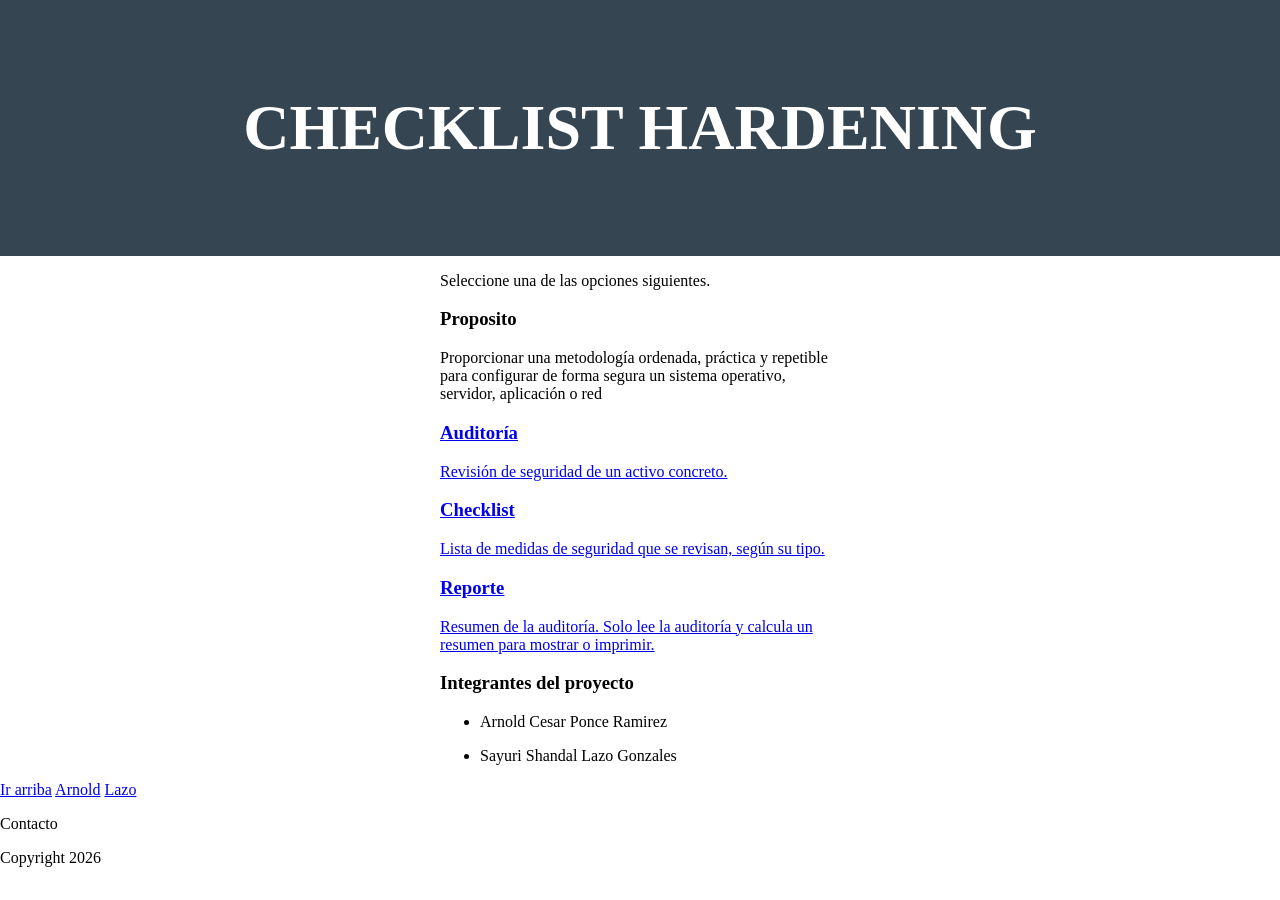
==== index.html @ 3dcdcfa9 "feat: nuevo archivo css para diseñar los html, funcionalidad nueva en la parte del front" ====
<!DOCTYPE html>
<html lang="en">

<head>
    <meta charset="UTF-8">
    <meta name="viewport" content="width=device-width, initial-scale=1.0">
    <title>Introduccion</title>
    <link rel="stylesheet" href="style.css" />
</head>

<body>
    <header>
        <h1 id="titulo">CHECKLIST HARDENING</h1>
    </header>
    <section class="container">
        <article>
            <p>Seleccione una de las opciones siguientes.</p>
        </article>
        <article>
            <h3>Proposito</h3>
            <p>Proporcionar una metodología ordenada, práctica y repetible para configurar
                de forma segura un sistema operativo, servidor, aplicación o red</p>
        </article>
        <article>
            <a href="auditoria.html">
                <h3>Auditoría</h3>
                <p>Revisión de seguridad de un activo concreto.</p>
            </a>
        </article>
        <article>
            <a href="auditoria.html">
                <h3>Checklist</h3>
                <p>Lista de medidas de seguridad que se revisan, según su tipo.</p>
            </a>
        </article>
        <article>
            <a href="auditoria.html">
                <h3>Reporte</h3>
                <p>Resumen de la auditoría. Solo lee la auditoría y calcula un resumen para mostrar o imprimir.</p>
            </a>
        </article>
        <article>
            <h3>Integrantes del proyecto</h3>
            <ul>
                <li>Arnold Cesar Ponce Ramirez</li>
            </ul>
            <ul>
                <li>Sayuri Shandal Lazo Gonzales</li>
            </ul>
        </article>
    </section>
    <footer>
        <section>
            <a href="#titulo">Ir arriba</a>
            <a target="_blank" href="https://www.linkedin.com/in/arnold-cesar-ponce-ramirez-b5a504379/"
                rel="noopener noreferrer">Arnold</a>
            <a target="_blank" href="https://www.linkedin.com/in/sayury-lazo-gonzales-a419993bb/"
                rel="noopener noreferrer">Lazo</a>
        </section>
        <p>Contacto</p>
        <p>Copyright 2026</p>
    </footer>
</body>

</html>
---- style.css ----
body {
    margin: 0;
    background-color: white;
}

header {
    background-color: #364552;
    color: white;
    padding: 3rem 2rem;
    text-align: center;
}

header h1 {
    font-size: 4rem;
}

.container {
    width: 400px;
    margin: 0 auto;
}
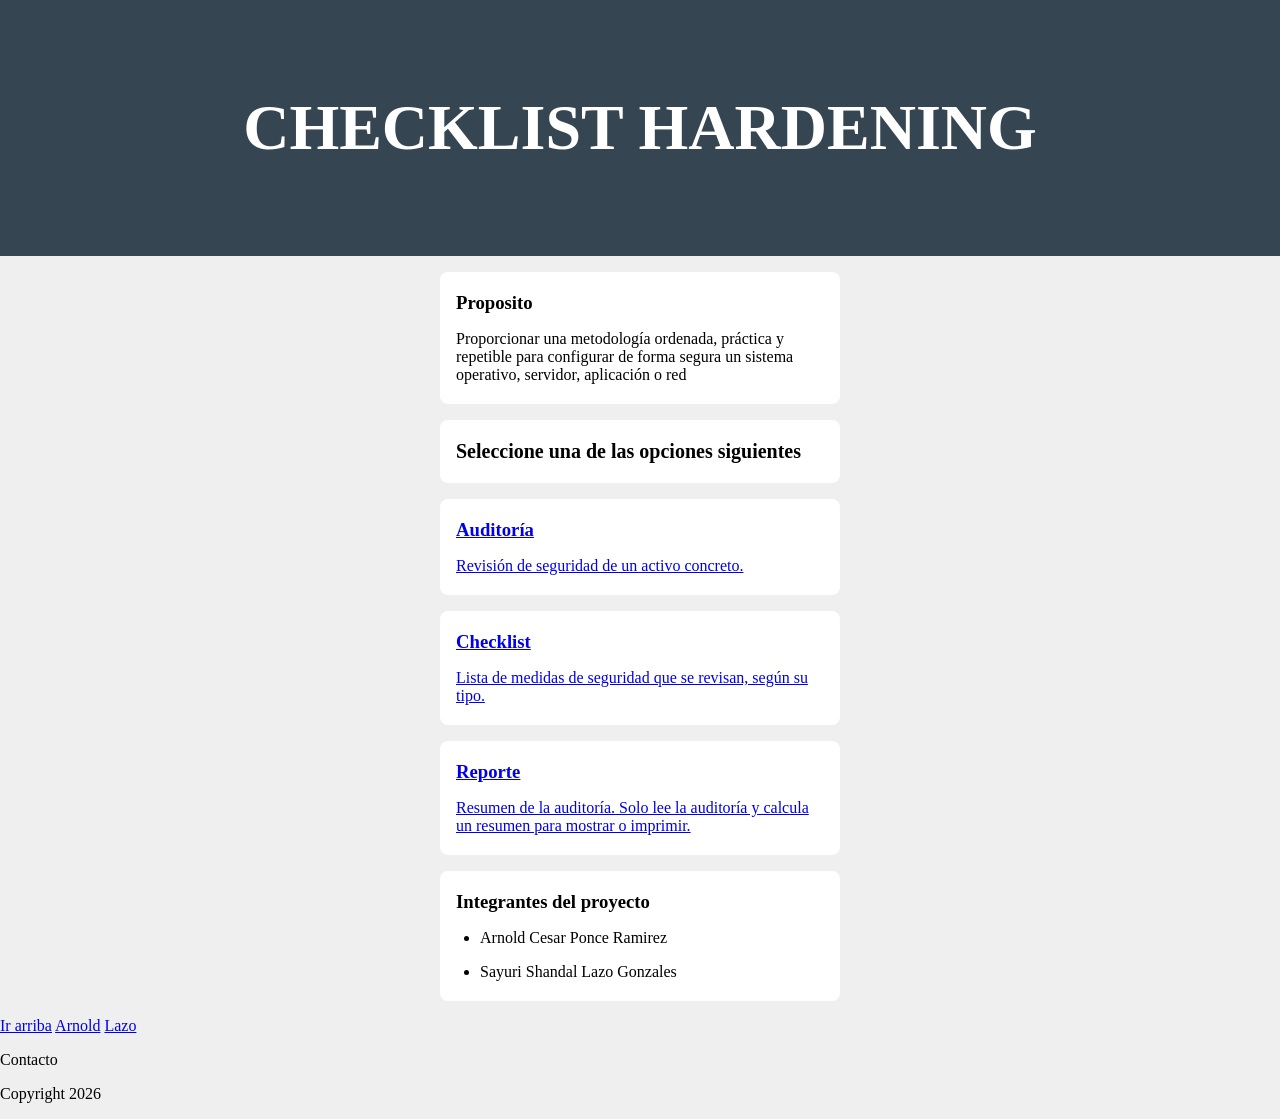
==== commit 995acefc: "Docs: cambio de posición de etiqueta section para el front" ====
--- a/index.html
+++ b/index.html
@@ -14,12 +14,12 @@
     </header>
     <section class="container">
         <article>
-            <p>Seleccione una de las opciones siguientes.</p>
-        </article>
-        <article>
             <h3>Proposito</h3>
             <p>Proporcionar una metodología ordenada, práctica y repetible para configurar
                 de forma segura un sistema operativo, servidor, aplicación o red</p>
+        </article>
+        <article>
+            <h2 id="indicacion">Seleccione una de las opciones siguientes</h2>
         </article>
         <article>
             <a href="auditoria.html">
--- a/style.css
+++ b/style.css
@@ -1,6 +1,6 @@
 body {
     margin: 0;
-    background-color: white;
+    background-color: #efefef;
 }
 
 header {
@@ -17,4 +17,26 @@
 .container {
     width: 400px;
     margin: 0 auto;
+}
+
+section article {
+    background-color: white;
+    margin: 1rem 0;
+    border-radius: 0.5rem;
+    padding: 0.25rem 0;
+}
+
+section article:hover {
+    box-shadow: 0 0.1rem 0.4rem rgba(0, 0, 0, 30%);
+}
+
+section article h3,
+section article p,
+section article h2,
+section article button {
+    margin: 1rem;
+}
+
+#indicacion {
+    font-size: 20px;
 }
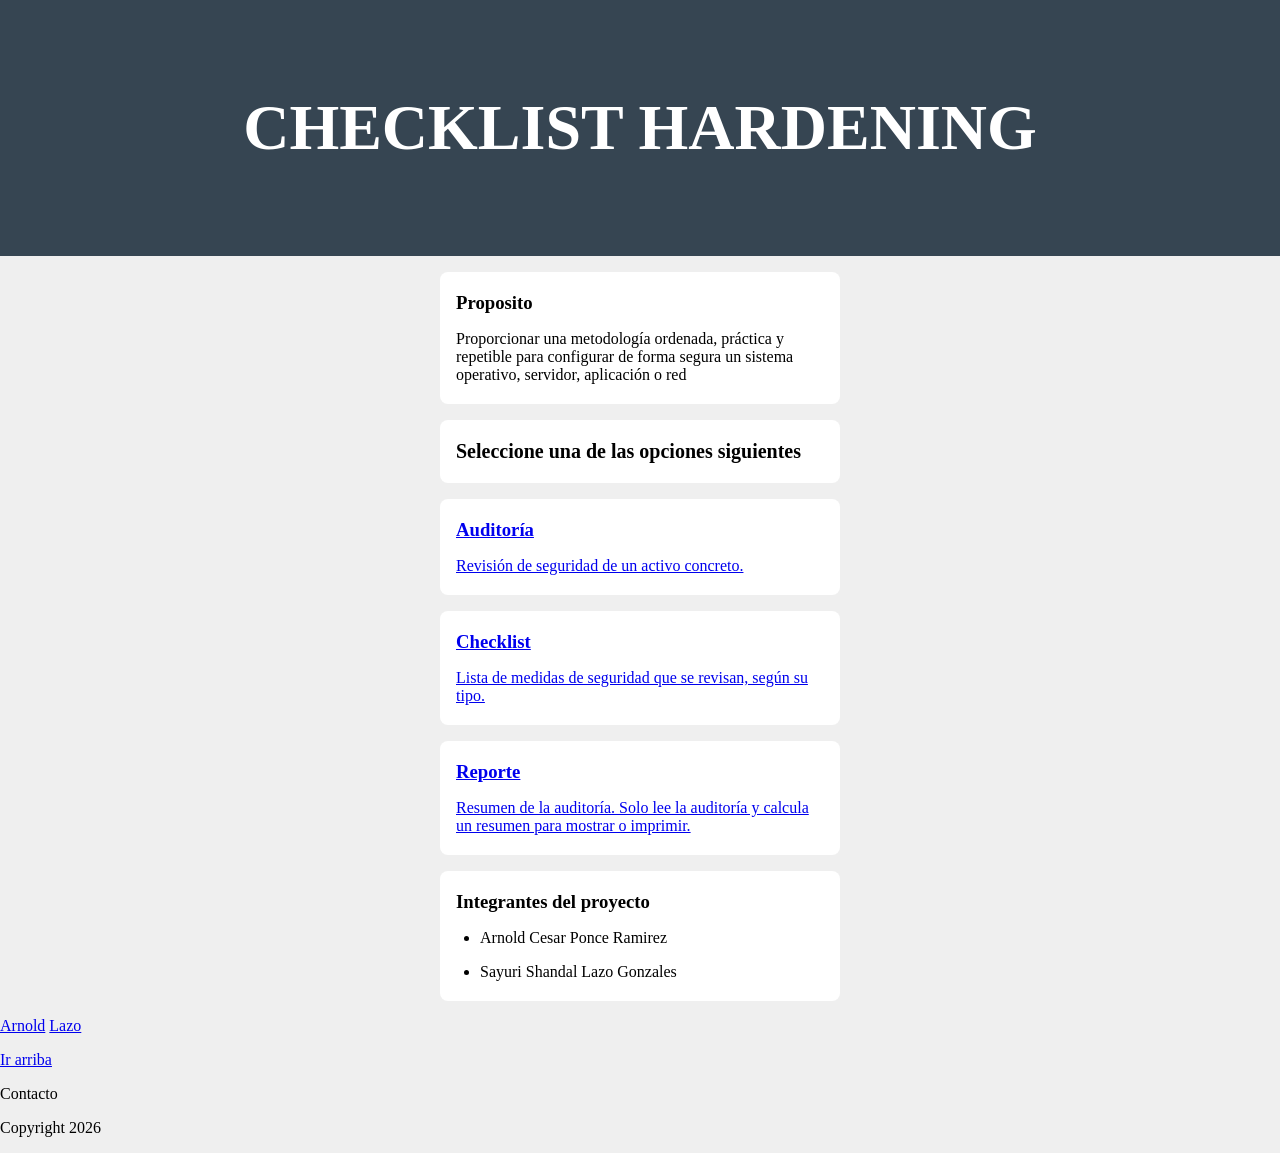
==== commit f9f5aa64: "Docs: cambio de poisción de etiquetas" ====
--- a/index.html
+++ b/index.html
@@ -51,11 +51,11 @@
     </section>
     <footer>
         <section>
-            <a href="#titulo">Ir arriba</a>
             <a target="_blank" href="https://www.linkedin.com/in/arnold-cesar-ponce-ramirez-b5a504379/"
                 rel="noopener noreferrer">Arnold</a>
             <a target="_blank" href="https://www.linkedin.com/in/sayury-lazo-gonzales-a419993bb/"
                 rel="noopener noreferrer">Lazo</a>
+            <p><a href="#titulo">Ir arriba</a></p>
         </section>
         <p>Contacto</p>
         <p>Copyright 2026</p>
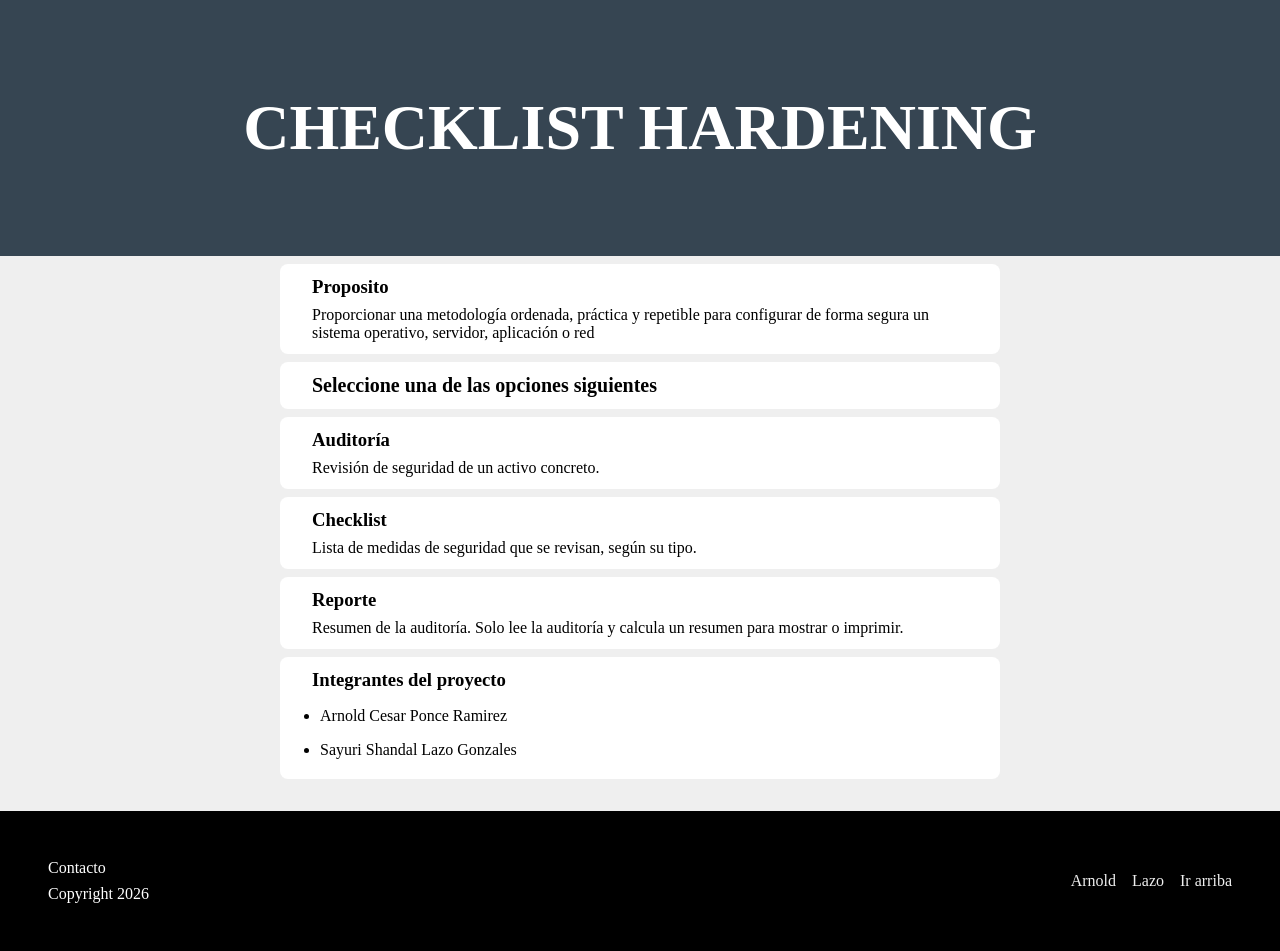
==== commit 752ab8e8: "refactor: elementos arreglados por sintaxis incorrecta" ====
--- a/index.html
+++ b/index.html
@@ -1,5 +1,5 @@
 <!DOCTYPE html>
-<html lang="en">
+<html lang="es">
 
 <head>
     <meta charset="UTF-8">
--- a/style.css
+++ b/style.css
@@ -1,42 +1,240 @@
+:root {
+    --color-fondo: #efefef;
+    --color-encabezado: #364552;
+    --color-pie: #000000;
+    --color-tarjeta: #ffffff;
+    --color-texto: #000000;
+    --color-texto-claro: #efefef;
+    --color-enlace-hover: #ffffff;
+    --color-borde: #c9ced3;
+    --espacio: 0.5rem 2rem;
+    --radio: 0.5rem;
+    --sombra-hover: 0 0.1rem 0.4rem rgba(0, 0, 0, 30%);
+}
+
+*,
+*::before,
+*::after {
+    box-sizing: border-box;
+}
+
 body {
     margin: 0;
-    background-color: #efefef;
+    background-color: var(--color-fondo);
+    color: var(--color-texto);
+    /*footer*/
+    min-height: 100vh;
+    display: grid;
+    grid-template-rows: auto 1fr auto;
 }
 
 header {
-    background-color: #364552;
+    background-color: var(--color-encabezado);
     color: white;
-    padding: 3rem 2rem;
+    padding: 2rem 1rem;
     text-align: center;
 }
 
 header h1 {
-    font-size: 4rem;
+    font-size: clamp(1.75rem, 6vw, 4rem);
+}
+
+nav {
+    display: flex;
+    flex-wrap: wrap;
+    justify-content: center;
+    gap: 0.5rem 1rem;
+    margin-top: var(--espacio);
+}
+
+.nav-toggle {
+    display: inline-block;
+    font: inherit;
+    padding: 0.5rem 1rem;
+    cursor: pointer;
+}
+
+nav.cerrado a {
+    display: none;
 }
 
 .container {
-    width: 400px;
+    width: 100%;
     margin: 0 auto;
+    padding: 0 var(--espacio);
 }
 
 section article {
-    background-color: white;
-    margin: 1rem 0;
-    border-radius: 0.5rem;
+    background-color: var(--color-tarjeta);
+    margin: var(--espacio) 0;
+    border-radius: var(--radio);
     padding: 0.25rem 0;
+    transition: box-shadow 0.2s ease;
 }
 
 section article:hover {
-    box-shadow: 0 0.1rem 0.4rem rgba(0, 0, 0, 30%);
+    box-shadow: var(--sombra-hover);
+}
+
+section article:has(> a > h3) {
+    cursor: pointer;
+}
+
+section article>a {
+    display: flow-root;
 }
 
 section article h3,
 section article p,
 section article h2,
 section article button {
-    margin: 1rem;
-}
-
+    margin: var(--espacio);
+}
+
+header a,
+footer a {
+    color: var(--color-texto-claro);
+    transition: color 0.2s ease;
+}
+
+header a:hover,
+footer a:hover {
+    color: var(--color-enlace-hover);
+    text-decoration: underline;
+}
+
+footer {
+    background-color: var(--color-pie);
+    padding: 2rem 1rem;
+    color: white;
+    display: grid;
+    gap: 0.5rem;
+}
+
+footer section {
+    display: flex;
+    flex-wrap: wrap;
+    align-items: center;
+    gap: 0.5rem 1rem;
+}
+
+footer p {
+    margin: 0;
+}
+
+a {
+    color: var(--color-texto);
+    text-decoration: none;
+}
+
+section article p a,
+section article>a:not(:has(h3)) {
+    text-decoration: underline;
+}
+
+/* MANTIENE */
 #indicacion {
     font-size: 20px;
+}
+
+input:not([type="radio"]):not([type="checkbox"]),
+select,
+textarea {
+    display: block;
+    width: 100%;
+    margin-top: 0.25rem;
+    font: inherit;
+    padding: 0.5rem;
+}
+
+progress {
+    max-width: 100%;
+}
+
+article:has(table) {
+    overflow-x: auto;
+}
+
+table {
+    width: calc(100% - 2 * var(--espacio));
+    margin: var(--espacio);
+    border-collapse: collapse;
+}
+
+th,
+td {
+    padding: 0.5rem;
+    text-align: left;
+    border-bottom: 1px solid var(--color-borde);
+}
+
+@media (min-width: 601px) {
+    header {
+        padding: 3rem 2rem;
+    }
+
+    .nav-toggle {
+        display: none;
+    }
+
+    nav.cerrado a {
+        display: inline;
+    }
+
+    .container {
+        max-width: 600px;
+    }
+
+
+    footer {
+        padding: 3rem;
+        grid-template-columns: 1fr auto;
+    }
+
+    footer section {
+        grid-column: 2;
+        grid-row: 1 / span 2;
+        justify-content: flex-end;
+    }
+}
+
+@media (min-width: 961px) {
+    .container {
+        max-width: 800px;
+    }
+
+    nav {
+        gap: 0.5rem 2rem;
+    }
+}
+
+@media print {
+    body {
+        background: white;
+        color: black;
+    }
+
+    header {
+        background: none;
+        color: black;
+        padding: 0;
+    }
+
+    nav,
+    .nav-toggle,
+    footer,
+    button {
+        display: none;
+    }
+
+    .container,
+    #lista-reporte {
+        max-width: none;
+    }
+
+    section article {
+        box-shadow: none;
+        border: 1px solid #999;
+        break-inside: avoid;
+    }
 }
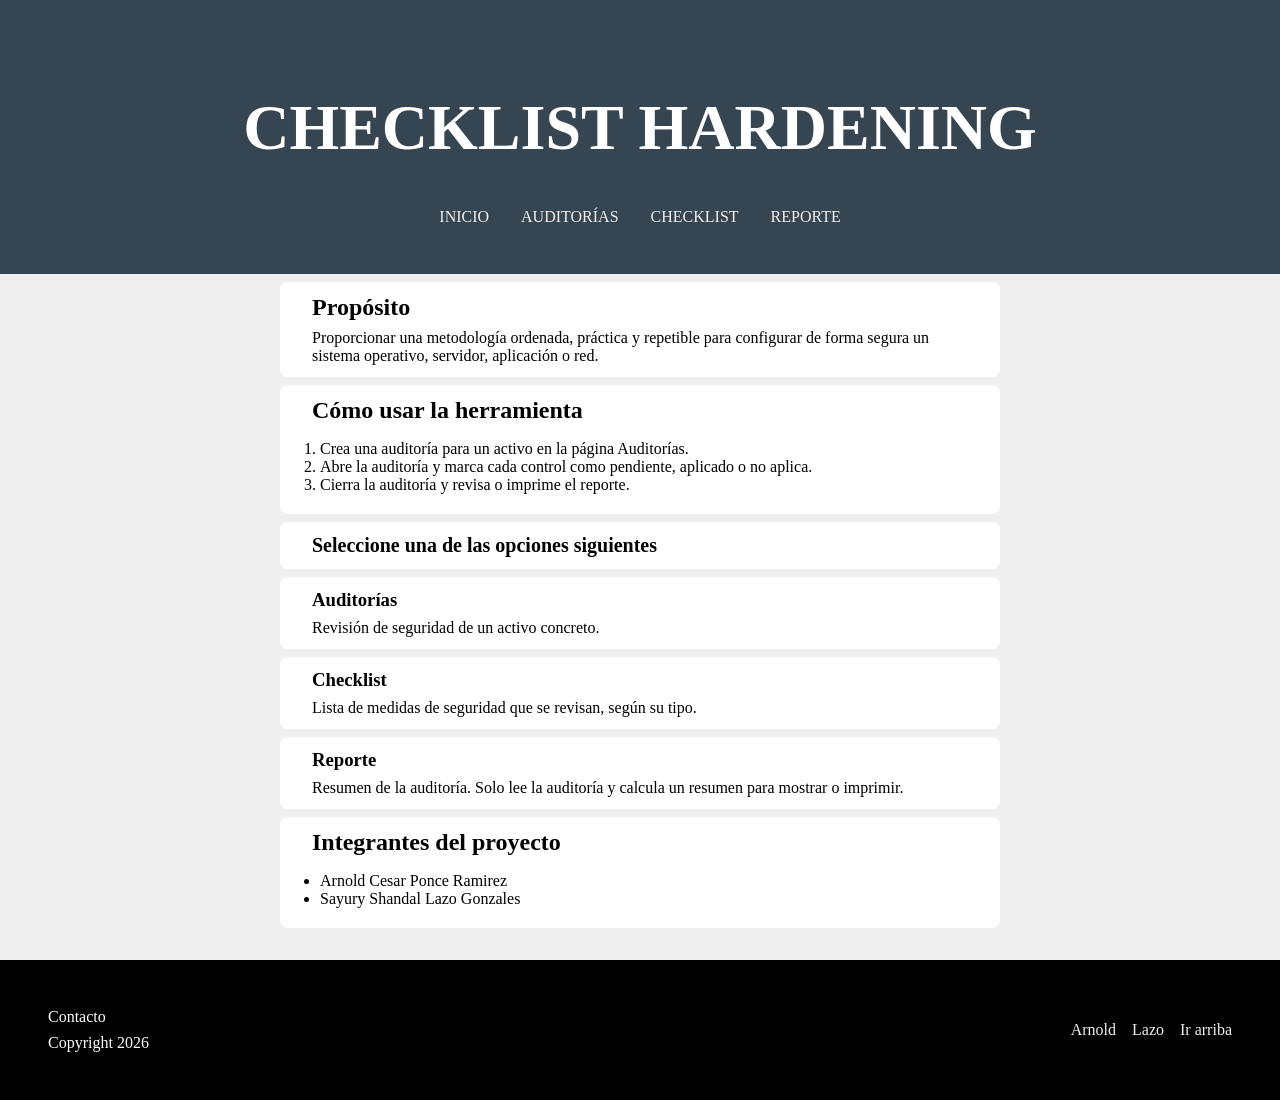
==== commit aec0eb3b: "fix: agregar main y section, y  corregir títulos" ====
--- a/index.html
+++ b/index.html
@@ -4,51 +4,67 @@
 <head>
     <meta charset="UTF-8">
     <meta name="viewport" content="width=device-width, initial-scale=1.0">
-    <title>Introduccion</title>
-    <link rel="stylesheet" href="style.css" />
+    <meta http-equiv="Content-Security-Policy"
+        content="default-src 'self'; style-src 'self'; script-src 'self'; img-src 'self' data:; object-src 'none'; base-uri 'none'; form-action 'self';">
+    <title>Inicio - CHECKLIST HARDENING</title>
+    <link rel="stylesheet" href="css/style.css" />
 </head>
 
-<body>
+<body data-pagina="index">
     <header>
         <h1 id="titulo">CHECKLIST HARDENING</h1>
+        <nav>
+            <a href="index.html" aria-current="page">INICIO</a>
+            <a href="auditoria.html">AUDITORÍAS</a>
+            <a href="checklist.html">CHECKLIST</a>
+            <a href="reporte.html">REPORTE</a>
+        </nav>
     </header>
-    <section class="container">
+    <main class="container">
+        <section>
         <article>
-            <h3>Proposito</h3>
+            <h2>Propósito</h2>
             <p>Proporcionar una metodología ordenada, práctica y repetible para configurar
-                de forma segura un sistema operativo, servidor, aplicación o red</p>
+                de forma segura un sistema operativo, servidor, aplicación o red.</p>
+        </article>
+        <article>
+            <h2>Cómo usar la herramienta</h2>
+            <ol>
+                <li>Crea una auditoría para un activo en la página Auditorías.</li>
+                <li>Abre la auditoría y marca cada control como pendiente, aplicado o no aplica.</li>
+                <li>Cierra la auditoría y revisa o imprime el reporte.</li>
+            </ol>
         </article>
         <article>
             <h2 id="indicacion">Seleccione una de las opciones siguientes</h2>
         </article>
         <article>
             <a href="auditoria.html">
-                <h3>Auditoría</h3>
+                <h3>Auditorías</h3>
                 <p>Revisión de seguridad de un activo concreto.</p>
             </a>
         </article>
         <article>
-            <a href="auditoria.html">
+            <a href="checklist.html">
                 <h3>Checklist</h3>
                 <p>Lista de medidas de seguridad que se revisan, según su tipo.</p>
             </a>
         </article>
         <article>
-            <a href="auditoria.html">
+            <a href="reporte.html">
                 <h3>Reporte</h3>
                 <p>Resumen de la auditoría. Solo lee la auditoría y calcula un resumen para mostrar o imprimir.</p>
             </a>
         </article>
         <article>
-            <h3>Integrantes del proyecto</h3>
+            <h2>Integrantes del proyecto</h2>
             <ul>
                 <li>Arnold Cesar Ponce Ramirez</li>
-            </ul>
-            <ul>
-                <li>Sayuri Shandal Lazo Gonzales</li>
+                <li>Sayury Shandal Lazo Gonzales</li>
             </ul>
         </article>
-    </section>
+        </section>
+    </main>
     <footer>
         <section>
             <a target="_blank" href="https://www.linkedin.com/in/arnold-cesar-ponce-ramirez-b5a504379/"
--- a/css/style.css
+++ b/css/style.css
@@ -0,0 +1,293 @@
+:root {
+    --color-fondo: #efefef;
+    --color-encabezado: #364552;
+    --color-pie: #000000;
+    --color-tarjeta: #ffffff;
+    --color-texto: #000000;
+    --color-texto-claro: #efefef;
+    --color-enlace-hover: #ffffff;
+    --color-borde: #c9ced3;
+    --espacio: 0.5rem 2rem;
+    --radio: 0.5rem;
+    --sombra-hover: 0 0.1rem 0.4rem rgba(0, 0, 0, 30%);
+}
+
+*,
+*::before,
+*::after {
+    box-sizing: border-box;
+}
+
+body {
+    margin: 0;
+    background-color: var(--color-fondo);
+    color: var(--color-texto);
+    /*footer*/
+    min-height: 100vh;
+    display: grid;
+    grid-template-rows: auto 1fr auto;
+}
+
+header {
+    background-color: var(--color-encabezado);
+    color: white;
+    padding: 2rem 1rem;
+    text-align: center;
+}
+
+header h1 {
+    font-size: clamp(1.75rem, 6vw, 4rem);
+}
+
+nav {
+    display: flex;
+    flex-wrap: wrap;
+    justify-content: center;
+    gap: 0.5rem 1rem;
+    margin-top: var(--espacio);
+}
+
+.nav-toggle {
+    display: inline-block;
+    font: inherit;
+    padding: 0.5rem 1rem;
+    cursor: pointer;
+}
+
+nav.cerrado a {
+    display: none;
+}
+
+.container {
+    width: 100%;
+    margin: 0 auto;
+    padding: 0 var(--espacio);
+}
+
+section article {
+    background-color: var(--color-tarjeta);
+    margin: var(--espacio) 0;
+    border-radius: var(--radio);
+    padding: 0.25rem 0;
+    transition: box-shadow 0.2s ease;
+}
+
+section article:hover {
+    box-shadow: var(--sombra-hover);
+}
+
+section article:has(> a > h3) {
+    cursor: pointer;
+}
+
+section article>a {
+    display: flow-root;
+}
+
+section article h3,
+section article p,
+section article h2,
+section article button {
+    margin: var(--espacio);
+}
+
+header a,
+footer a {
+    color: var(--color-texto-claro);
+    transition: color 0.2s ease;
+}
+
+header a:hover,
+footer a:hover {
+    color: var(--color-enlace-hover);
+    text-decoration: underline;
+}
+
+footer {
+    background-color: var(--color-pie);
+    padding: 2rem 1rem;
+    color: white;
+    display: grid;
+    gap: 0.5rem;
+}
+
+footer section {
+    display: flex;
+    flex-wrap: wrap;
+    align-items: center;
+    gap: 0.5rem 1rem;
+}
+
+footer p {
+    margin: 0;
+}
+
+a {
+    color: var(--color-texto);
+    text-decoration: none;
+}
+
+section article p a,
+section article>a:not(:has(h3)) {
+    text-decoration: underline;
+}
+
+/* MANTIENE */
+#indicacion {
+    font-size: 20px;
+}
+
+input:not([type="radio"]):not([type="checkbox"]),
+select,
+textarea {
+    display: block;
+    width: 100%;
+    margin-top: 0.25rem;
+    font: inherit;
+    padding: 0.5rem;
+}
+
+progress {
+    max-width: 100%;
+}
+
+article:has(table) {
+    overflow-x: auto;
+}
+
+table {
+    width: calc(100% - 2 * var(--espacio));
+    margin: var(--espacio);
+    border-collapse: collapse;
+}
+
+th,
+td {
+    padding: 0.5rem;
+    text-align: left;
+    border-bottom: 1px solid var(--color-borde);
+}
+
+a:focus-visible,
+button:focus-visible,
+input:focus-visible,
+select:focus-visible,
+textarea:focus-visible {
+    outline: 3px solid #005fcc;
+    outline-offset: 2px;
+}
+
+button:disabled,
+input:disabled,
+select:disabled,
+textarea:disabled {
+    background-color: #e0e0e0;
+    color: #595959;
+    cursor: not-allowed;
+    opacity: 0.75;
+}
+
+input[aria-invalid="true"],
+select[aria-invalid="true"],
+textarea[aria-invalid="true"] {
+    border: 2px solid #b00020;
+    background-color: #fff8f8;
+}
+
+.mensaje-error,
+#error-justificacion {
+    display: block;
+    color: #b00020;
+    font-weight: bold;
+    margin-top: 0.25rem;
+}
+
+.estado-exito {
+    color: #0d652d;
+    background-color: #e6f4ea;
+    border: 1px solid #0d652d;
+    padding: 0.5rem;
+    border-radius: var(--radio);
+    font-weight: bold;
+}
+
+#mensaje-vacio,
+#rep-vacio {
+    padding: 1rem;
+    background-color: #f7f9fa;
+    border: 1px dashed var(--color-borde);
+    border-radius: var(--radio);
+    text-align: center;
+    font-style: italic;
+}
+
+@media (min-width: 601px) {
+    header {
+        padding: 3rem 2rem;
+    }
+
+    .nav-toggle {
+        display: none;
+    }
+
+    nav.cerrado a {
+        display: inline;
+    }
+
+    .container {
+        max-width: 600px;
+    }
+
+
+    footer {
+        padding: 3rem;
+        grid-template-columns: 1fr auto;
+    }
+
+    footer section {
+        grid-column: 2;
+        grid-row: 1 / span 2;
+        justify-content: flex-end;
+    }
+}
+
+@media (min-width: 961px) {
+    .container {
+        max-width: 800px;
+    }
+
+    nav {
+        gap: 0.5rem 2rem;
+    }
+}
+
+@media print {
+    body {
+        background: white;
+        color: black;
+    }
+
+    header {
+        background: none;
+        color: black;
+        padding: 0;
+    }
+
+    nav,
+    .nav-toggle,
+    footer,
+    button {
+        display: none;
+    }
+
+    .container,
+    #lista-reporte {
+        max-width: none;
+    }
+
+    section article {
+        box-shadow: none;
+        border: 1px solid #999;
+        break-inside: avoid;
+    }
+}
